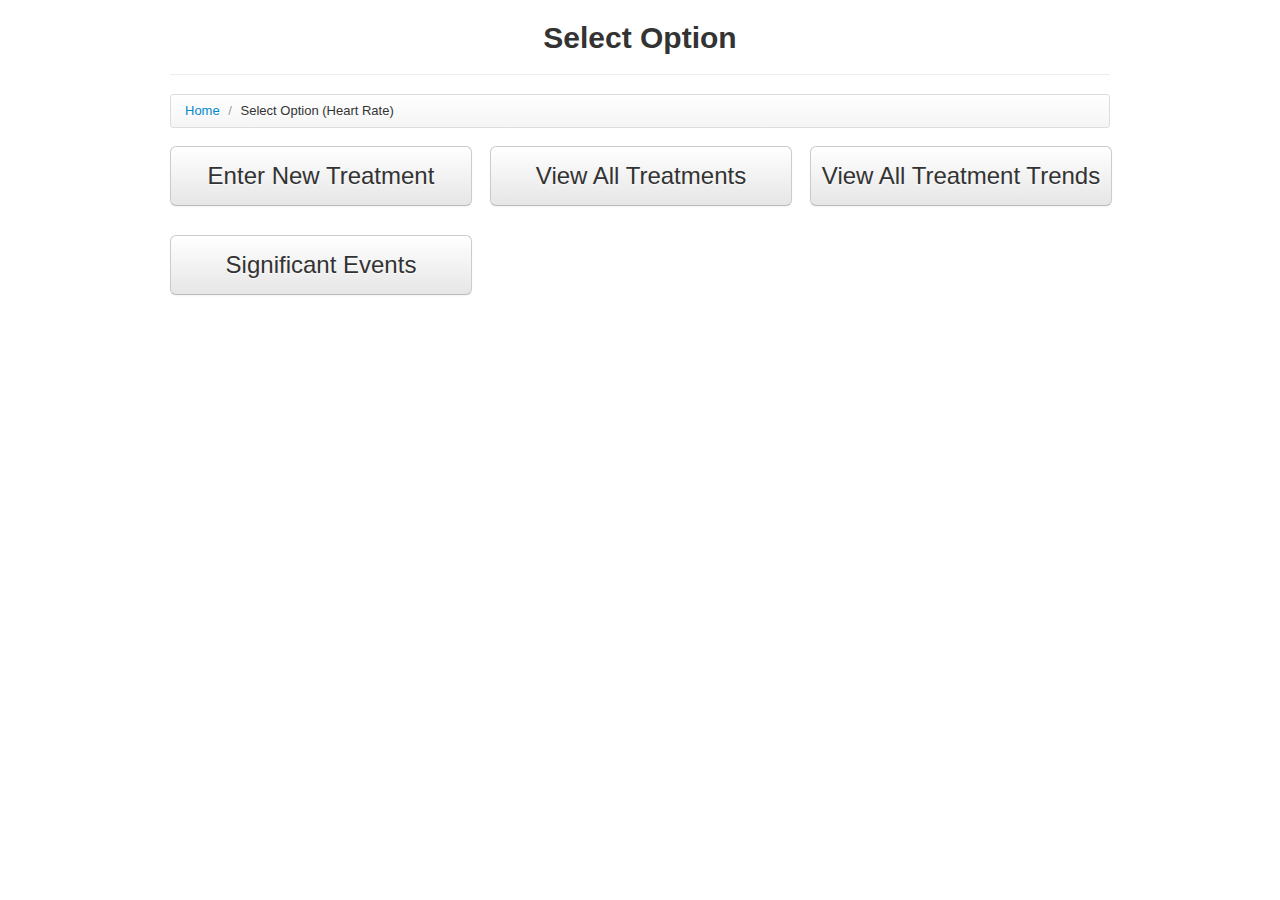
==== options.html @ 2dea0b53 "more fixes everywhere" ====
<!DOCTYPE html>
<html lang="en">
  <head>
    <meta charset="utf-8">
    <title>Vitae Signa</title>
    <meta name="viewport" content="width=device-width, initial-scale=1.0">


    <!-- Le styles -->
    <link href="css/bootstrap.css" rel="stylesheet">
    <link href="css/app.css" rel="stylesheet">

    <!-- Le HTML5 shim, for IE6-8 support of HTML5 elements -->
    <!--[if lt IE 9]>
      <script src="//html5shim.googlecode.com/svn/trunk/html5.js"></script>
    <![endif]-->

    <!-- Le fav and touch icons -->
    <link rel="shortcut icon" href="images/favicon.ico">
    <link rel="apple-touch-icon" href="images/apple-touch-icon.png">
    <link rel="apple-touch-icon" sizes="72x72" href="images/apple-touch-icon-72x72.png">
    <link rel="apple-touch-icon" sizes="114x114" href="images/apple-touch-icon-114x114.png">
  </head>

  <body>

    <div class="container">
	  <header>
	  	<center>
	      <h1>Select Option</h1>
	    </center>
	  </header>
	  <hr/>
	  <ul class="breadcrumb">
        <li>
	      <a href="index.html">Home</a> <span class="divider">/</span>
		</li>
	    <li class="active">
	      <a href="options.html">Select Option (Heart Rate)</a>
	    </li>
	  </ul>
	  <div class="options-container">
	    <div class="row">
	    <p class="span4">
	      <a class="span4 btn btn-option" href="treatments.html">Enter New Treatment</a>
	    </p>
	    <p class="span4">
   	      <a class="span4 btn btn-option" href="#">View All Treatments</a>
        </p>
        <p class="span4">
          <a class="span4 btn btn-option" href="trends.html">View All Treatment Trends</a>
	    </p>
	    </div>
	    <div class="row">
	    <p class="span4">
	      <a class="span4 btn btn-option" href="#">Significant Events</a>
	    </p>
	    </div>
	  </div> <!-- /options-container -->
    </div> <!-- /container -->

    <!-- Le javascript
    ================================================== -->
    <!-- Placed at the end of the document so the pages load faster -->
    <script src="//ajax.googleapis.com/ajax/libs/jquery/1.7.1/jquery.min.js"></script>
    <script>window.jQuery || document.write('<script src="js/libs/jquery-1.7.1.min.js"><\/script>')</script>
    <script src="js/bootstrap.min.js"></script>
    <script src="js/script.js"></script>

  </body>
</html>
---- css/app.css ----
/* =============================================================================
   Base
   ========================================================================== */

body {
	padding-top: 20px; /* 60px to make the container go all the way to the bottom of the topbar */
}
.center {
	display: block;
	margin-left:auto;
	margin-right:auto;
}


/* =============================================================================
   Header
   ========================================================================== */

header {
	text-align: center;
}

georgia {
	font-family: Georgia;
}

/* =============================================================================
   Content
   ========================================================================== */

#content { }

canvas { }

#i-love-hax .label {
	font-size: 40px;
}

#relevant-trend {
	margin-top: 10px;
}

.data-row-label {
	margin-top: 30px;
	margin-bottom: 50px;
}

.data-row-header {
	margin-top: 15px;
}

#hr-sparkline-after {
	margin-left: 15px;
}

.label-medium {
	font-size: 24px;
	vertical-align: 16px;
	padding: 2px 15px;
}

.label-big {
	font-size: 58px;
	vertical-align: 16px;
	padding: 2px 15px;
}

.label-big a {
	color: #FFF;
	text-decoration: none;
}

.full-label {
	width: 125px;
	line-height: 35px;
	font-size: 30px;
	vertical-align: 46px;
	word-wrap: break-word;
}

.btn-option {
	font-size: 24px;
	font-weight: normal;
	padding: 20px 0px;
	margin-bottom: 20px;
	margin-left: 0px;
	-webkit-border-radius: 6px;
	-moz-border-radius: 6px;
	border-radius: 6px;
}

.btn-group-option {
	width: 265px;
	font-size: 24px;
	font-weight: bold;
	padding: 10px 0px;
}

.btn-modal {
	padding: 11px 0px;
	width: 108px;
	font-size: 30px;
	line-height: normal;
	margin: 10px 9px;
	-webkit-border-radius: 5px;
	-moz-border-radius: 5px;
	border-radius: 5px;
}

.modal-body { }

.modal-body .row {
	display: block;
	margin-left: 4px;
	margin-right: auto;
	margin-bottom: 10px;
}

.modal .label-primary {
	background-color: #04c;
}

#parameters .parameter {
	margin-bottom: 19px;
}

#parameters .label, b { 
	font-size: 18px;
}

#accept-decline-buttons {
	margin-top: 20px;
}

#accept-decline-buttons .btn {
	font-size: 24px;
	font-weight: bold;
	padding: 10px 0px;
	margin-left: 0px;
}

#upper-lower-selectors {
	margin-bottom: 10px;
}

#bp-input {
	font-size: 24px;
	height: 24px;
	width: 255px;
}


/* =============================================================================
   Primary Content
   ========================================================================== */

#main { }


/* =============================================================================
   Footer
   ========================================================================== */
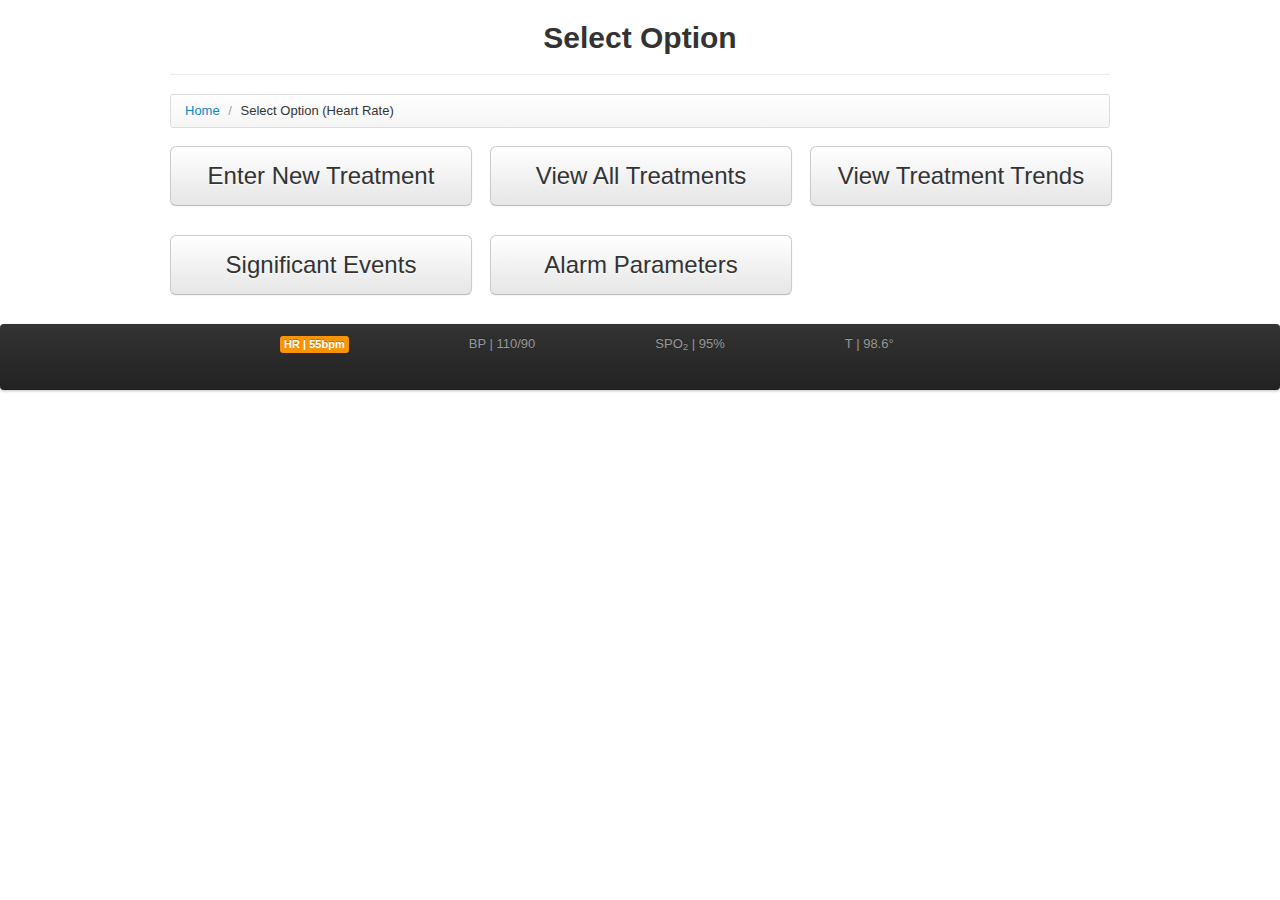
==== commit f62711b3: "added Alarm Parameters option in options.html" ====
--- a/options.html
+++ b/options.html
@@ -48,16 +48,36 @@
    	      <a class="span4 btn btn-option" href="#">View All Treatments</a>
         </p>
         <p class="span4">
-          <a class="span4 btn btn-option" href="trends.html">View All Treatment Trends</a>
+          <a class="span4 btn btn-option" href="trends.html">View Treatment Trends</a>
 	    </p>
 	    </div>
 	    <div class="row">
 	    <p class="span4">
 	      <a class="span4 btn btn-option" href="#">Significant Events</a>
 	    </p>
+	    <p class="span4">
+	      <a class="span4 btn btn-option" href="summary_alarm.html">Alarm Parameters</a>
+	    </p>
 	    </div>
 	  </div> <!-- /options-container -->
     </div> <!-- /container -->
+
+	<div class="navbar navbar-fixed-bottom">
+  	  <div class="navbar-inner">
+        <div class="container">
+          <ul class="nav">
+            <li><a href="specified_trend.html"><canvas width="80px" height="40px" id="hr-sparkline-mini"></canvas></a></li>
+            <li><a href="#"><span class="label label-footer label-warning">HR | 55bpm</span></a></li>
+            <li><a href="#"><canvas width="80px" height="40px" id="bp-sparkline-mini"></canvas></a></li>
+            <li><a href="#">BP | 110/90</a></li>
+            <li><a href="#"><canvas width="80px" height="40px" id="po-sparkline-mini"></canvas></a></li>
+            <li><a href="#">SPO<sub>2</sub> | 95%</a></li>
+            <li><a href="#"><canvas width="80px" height="40px" id="te-sparkline-mini"></canvas></a></li>
+            <li><a href="#">T | 98.6&deg;</a></li>
+          </ul>
+        </div>
+      </div>
+    </div>
 
     <!-- Le javascript
     ================================================== -->
@@ -65,7 +85,9 @@
     <script src="//ajax.googleapis.com/ajax/libs/jquery/1.7.1/jquery.min.js"></script>
     <script>window.jQuery || document.write('<script src="js/libs/jquery-1.7.1.min.js"><\/script>')</script>
     <script src="js/bootstrap.min.js"></script>
-    <script src="js/script.js"></script>
+    <script src="js/processing.js"></script>
+    <script src="js/sparklines.js"></script>
+    <script src="js/script-mini.js"></script>
 
   </body>
 </html>